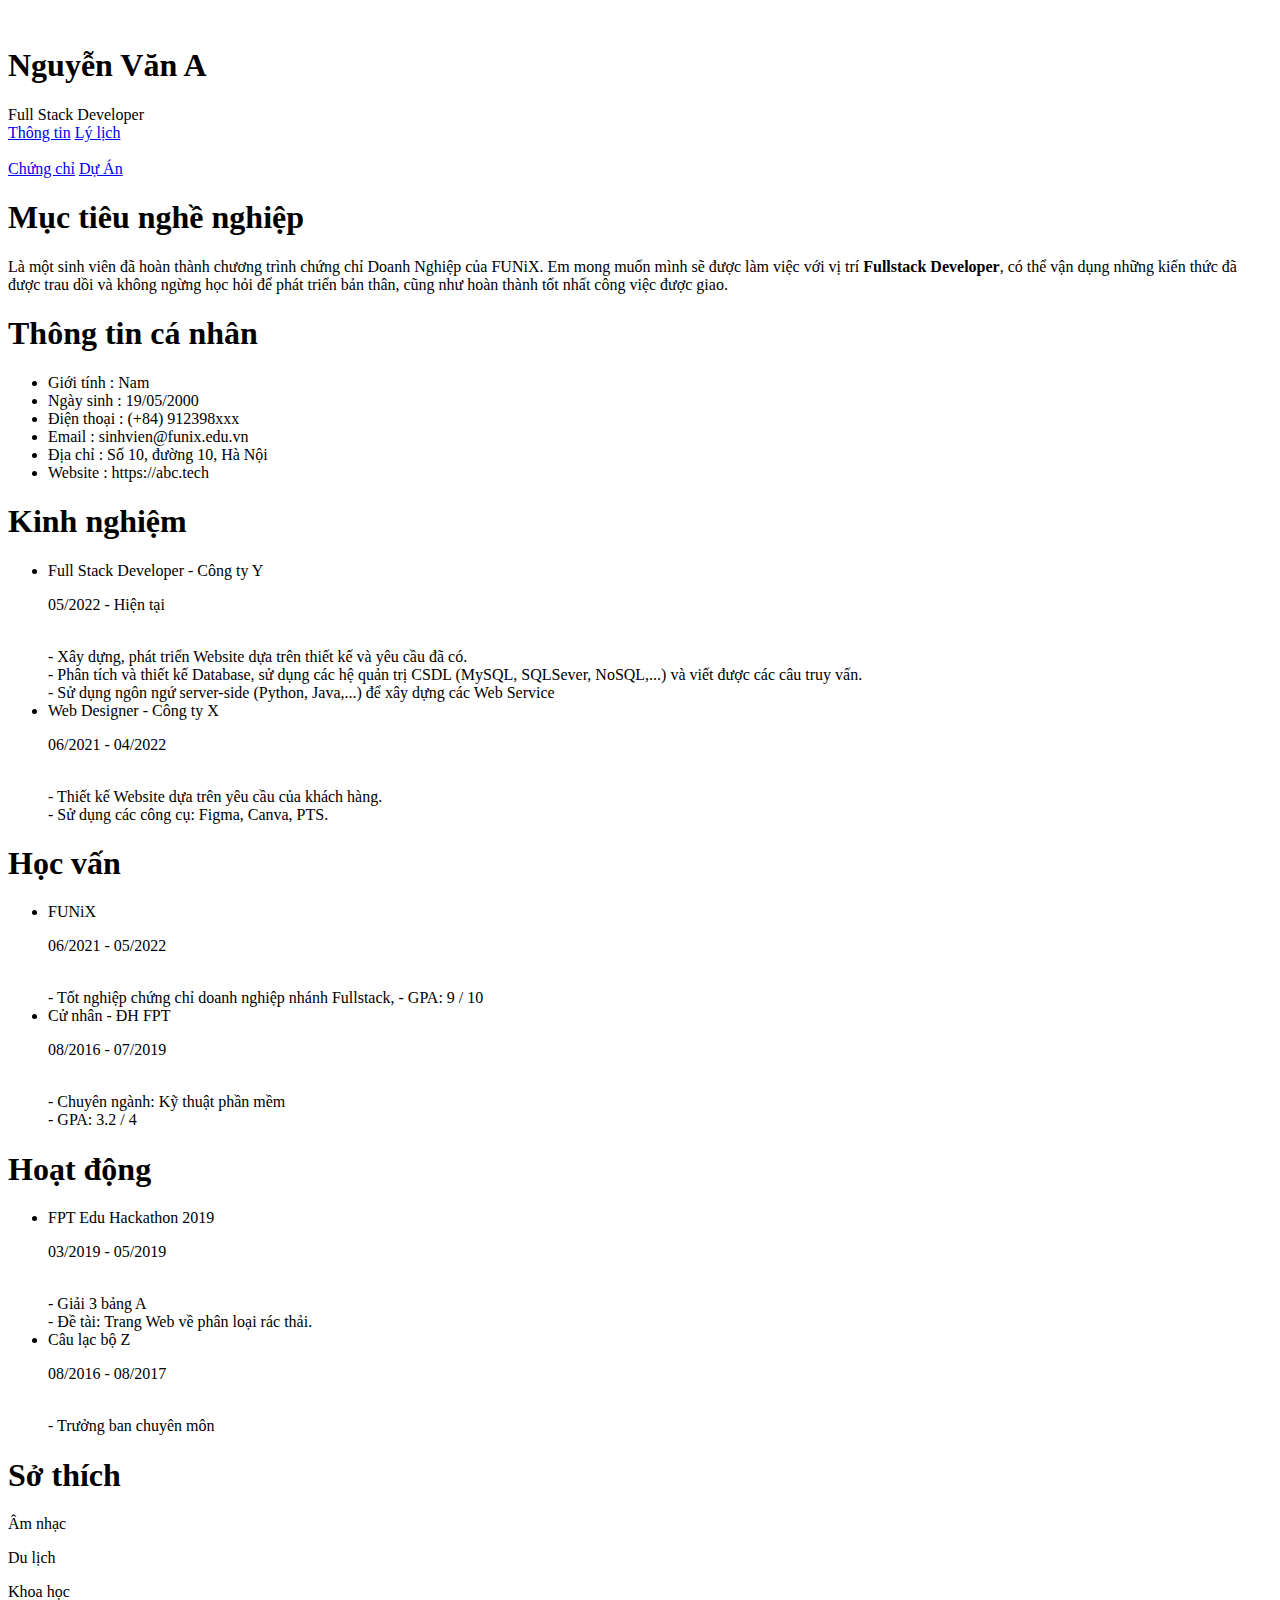
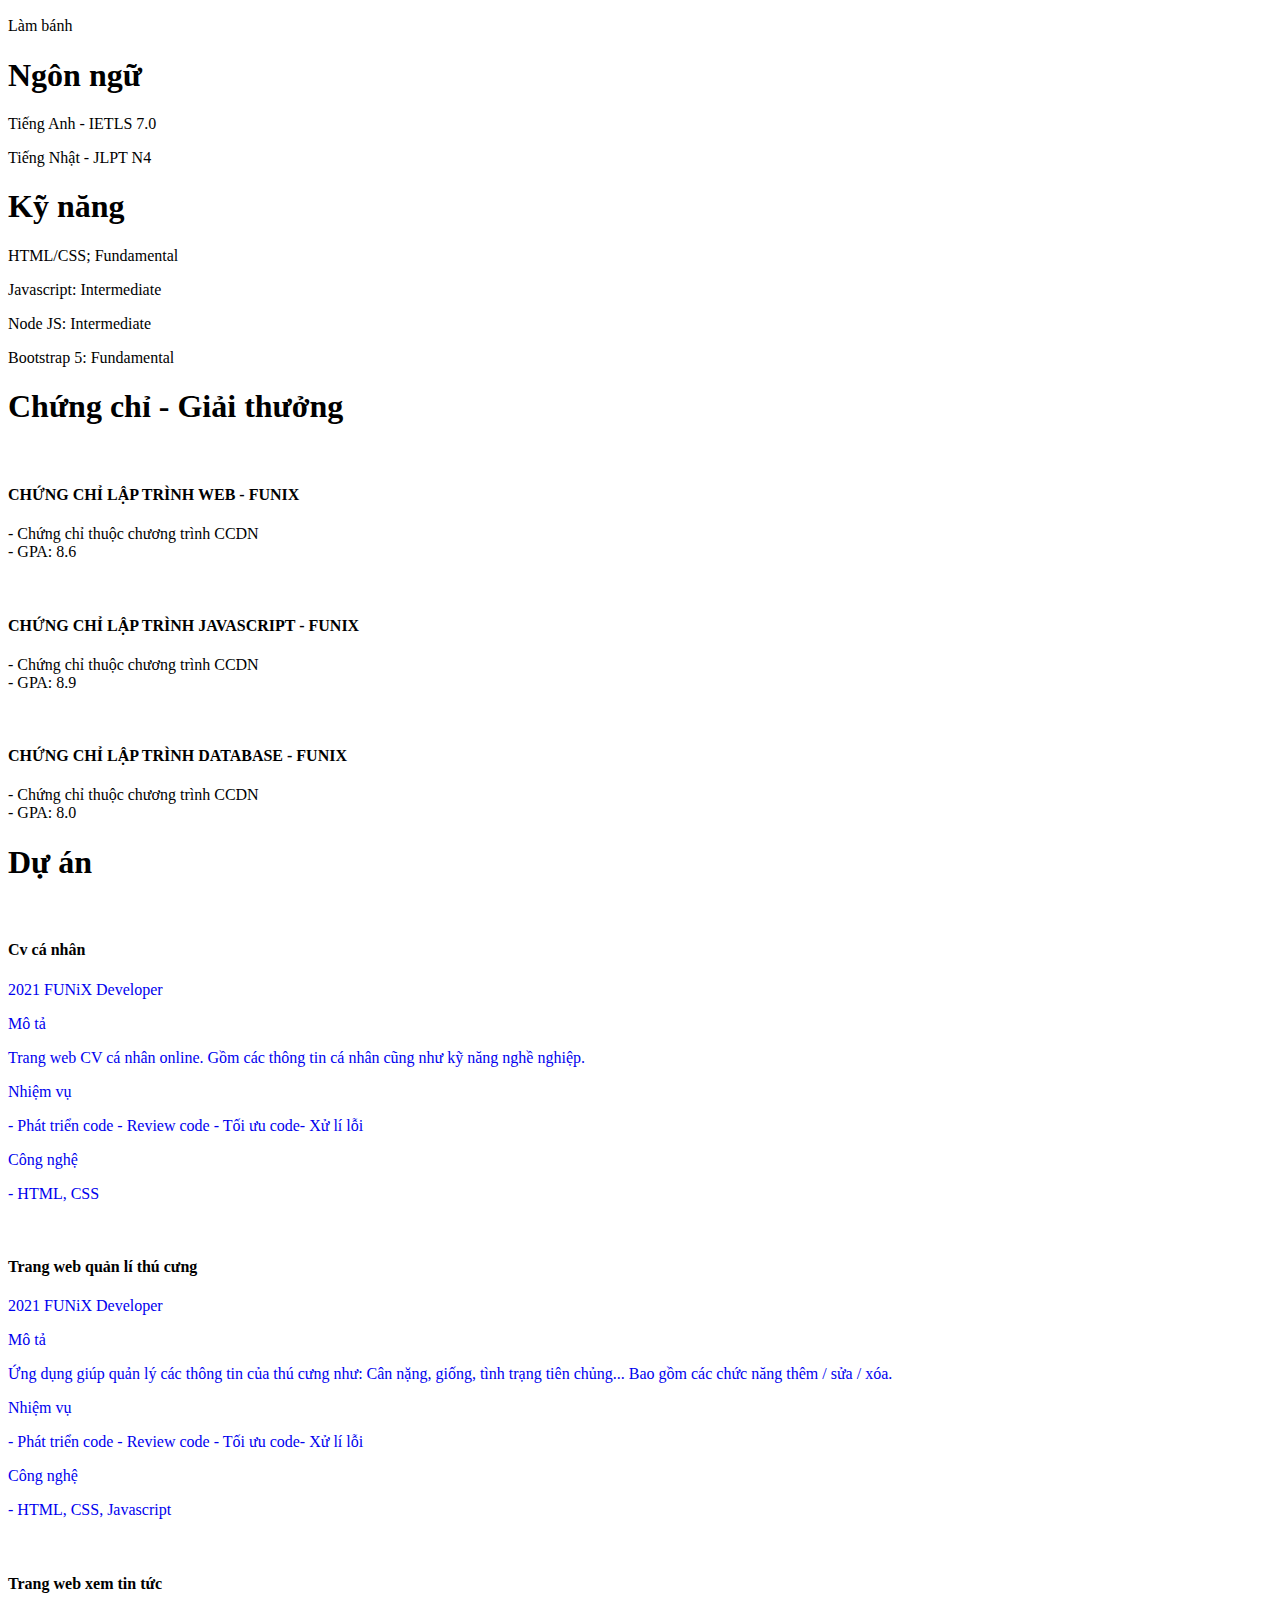
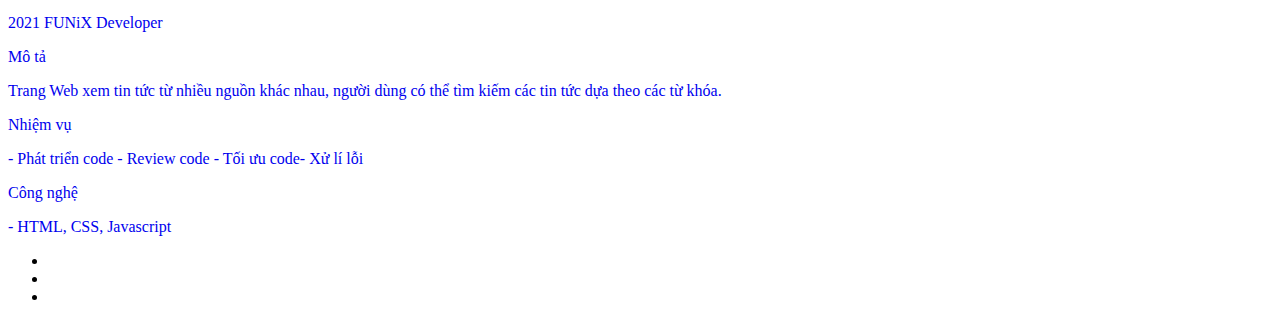
==== index.html @ 3982f80f "update Assignment3" ====
<!DOCTYPE html>
<html lang="en">
  <head>
    <meta charset="UTF-8" />
    <meta http-equiv="X-UA-Compatible" content="IE=edge" />
    <meta name="viewport" content="width=device-width, initial-scale=1.0" />
    <title>Assignment 3</title>
    <link href="https://cdn.jsdelivr.net/npm/bootstrap@5.3.0/dist/css/bootstrap.min.css" rel="stylesheet" integrity="sha384-9ndCyUaIbzAi2FUVXJi0CjmCapSmO7SnpJef0486qhLnuZ2cdeRhO02iuK6FUUVM" crossorigin="anonymous">
    <link rel="preconnect" href="https://fonts.googleapis.com" />
    <link rel="preconnect" href="https://fonts.gstatic.com" crossorigin />
    <link
      href="https://fonts.googleapis.com/css2?family=Open+Sans:wght@400;500;700&display=swap"
      rel="stylesheet"
    />
    <link rel="stylesheet" href="./assets/css/font.css" />
    <link rel="stylesheet" href="./assets/css/desktop.css" />
    <link rel="stylesheet" href="./assets/css/tablet.css" />
    <link rel="stylesheet" href="./assets/css/mobile.css" />
  </head>
  <body><body>
    <!-- BEGIN BANNER -->
    <div id="banner" class="banner">
      <img src="./assets/images/banner.jpg" alt="">
      <div class="banner-text text-center">
        <h1>Nguyễn Văn A</h1>
        <span class="span-text">Full Stack Developer</span>
      </div>
    </div>
    <!-- END BANNER -->

    <!-- BEGIN NAVBAR -->
    <section id="nav-bar" class="nav-bar text-center">
      <nav class="container">
        <div class="bl-cont">
          <a class="border-left unset-sm" href="#"><i class="icon-user"></i>Thông tin</a>
          <a class="border-left unset-sm" href="#"
          ><i class="icon-doc-text-inv"></i>Lý lịch</a
        >
        </div>
        <div class="nav-text">
          <!-- DISPLAY AVT BY BOOTSTRAP -->
          <img class="d-none d-lg-block" src="./assets/images/avatar.jpg" alt="">
        </div>
        <div class="br-cont">
          <a class="border-right unset-sm" href="#"><i class="icon-email"></i>Chứng chỉ</a>
          <a class="border-right unset-sm" href="#"><i class="icon-star-1"></i>Dự Án</a>
        </div>
      </nav>
    </section>
    <!-- END NAVBAR -->

    <!-- BEGIN ABOUT -->
    <section id="about" class="bg-grey about">
      <div class="container">
        <div id="target" style="margin-top: 20px" class="target">
          <h1 class="section-title">Mục tiêu nghề nghiệp</h1>
          <p>
            Là một sinh viên đã hoàn thành chương trình chứng chỉ Doanh Nghiệp
            của FUNiX. Em mong muốn mình sẽ được làm việc với vị trí
            <b>Fullstack Developer</b>, có thể vận dụng những kiến thức đã được
            trau dồi và không ngừng học hỏi để phát triển bản thân, cũng như
            hoàn thành tốt nhất công việc được giao.
          </p>
        </div>

        <div id="personal-info" style="margin-top: 20px" class="personal-info">
          <h1 class="section-title">Thông tin cá nhân</h1>
          <ul class="mt-40 info">
            <li><span>Giới tính</span> : Nam</li>
            <li><span>Ngày sinh</span> : 19/05/2000</li>
            <li><span>Điện thoại</span> : (+84) 912398xxx</li>
            <li><span>Email</span> : sinhvien@funix.edu.vn</li>
            <li><span>Địa chỉ</span> : Số 10, đường 10, Hà Nội</li>
            <li><span>Website</span> : https://abc.tech</li>
          </ul>
          <div class="about-icon">
            <i class="icon-twitter"></i>
            <i class="icon-facebook-1"></i>
            <i class="icon-googleplus"></i>
            <i class="icon-linkedin"></i>
          </div>
        </div>
      </div>
    </section>
    <!-- END ABOUT -->

    <!-- BEGIN JOB INFO -->
    <section id="job-info" class="job-info">
      <div class="container">
        <div style="margin-top: 20px" class="block-info">
          <h1>Kinh nghiệm <i class="icon-briefcase job-info-icon"></i></h1>
          <ul>
            <li><span class="info-title">Full Stack Developer - Công ty Y</span></br>
            <p>05/2022  - <span class="now">Hiện tại</span></p></br>
          - Xây dựng, phát triển Website dựa trên thiết kế và yêu cầu đã có.</br>
          - Phân tích và thiết kế Database, sử dụng các hệ quản trị CSDL (MySQL, SQLSever, NoSQL,...) và viết được các câu truy vấn.</br>
          - Sử dụng ngôn ngứ server-side (Python, Java,...) để xây dựng các Web Service </li>
            <li class="second-li1"><span class="info-title">Web Designer - Công ty X</span></br>
              <p> 06/2021 - 04/2022 </p> </br>
            - Thiết kế Website dựa trên yêu cầu của khách hàng.</br>
            - Sử dụng các công cụ: Figma, Canva, PTS.</li>
          </ul>
        </div>
        <div style="margin-top: 20px" class="block-info">
          <h1>Học vấn<i class="icon-graduation-cap job-info-icon"></i></h1>
          <ul>
            <li><span class="info-title">FUNiX</span></br>
              <p> 06/2021 - 05/2022 </p> </br>
            - Tốt nghiệp chứng chỉ doanh nghiệp nhánh Fullstack,
            - GPA: 9 / 10</li>
            <li class="second-li2"><span class="info-title">Cử nhân - ĐH FPT</span></br>
              <p> 08/2016 - 07/2019 </p> </br>
            - Chuyên ngành: Kỹ thuật phần mềm</br>
            - GPA: 3.2 / 4</li>
          </ul>
        </div>
        <div style="margin-top: 20px" class="block-info">
          <h1>Hoạt động<i class="icon-users job-info-icon"></i></h1>
          <ul>
            <li><span class="info-title">FPT Edu Hackathon 2019</span></br>
              <p> 03/2019 - 05/2019 </p> </br>
            - Giải 3 bảng A</br>
            - Đề tài: Trang Web về phân loại rác thải.</li>
            <li class="second-li3"><span class="info-title">Câu lạc bộ Z</span></br>
              <p> 08/2016 - 08/2017 </p> </br>
            - Trưởng ban chuyên môn</li>
          </ul>
        </div>
        <div style="margin-top: 20px" class="block-info">
          <h1>Sở thích<i class="icon-heart-circled job-info-icon"></i></h1>
          <div class="favorite">
            <div class="favorite-item text-center">
              <i class="icon-music-outline f-icon"></i>
              <p>Âm nhạc</p>
            </div>
            <div class="favorite-item text-center">
              <i class="icon-location-outline f-icon"></i>
              <p>Du lịch</p>
            </div>
            <div class="favorite-item text-center">
              <i class="icon-search-outline f-icon"></i>
              <p>Khoa học</p>
            </div>
            <div class="favorite-item text-center">
              <i class="icon-birthday f-icon"></i>
              <p>Làm bánh</p>
            </div>
            <!-- <div class="icon-cont">
              <i class="icon-music-outline f-icon"></i>
              <i class="icon-location-outline f-icon"></i>
              <i class="icon-search-outline f-icon"></i>
              <i class="icon-birthday f-icon"></i>
            </div>
            <div class="title-cont">
              <p>Âm nhạc</p>
              <p>Du lịch</p>
              <p>Khoa học</p>
              <p>Làm bánh</p>
            </div> -->
          </div>
        </div>
        <div style="margin-top: 20px" class="block-info">
          <h1>Ngôn ngữ<i class="icon-language job-info-icon"></i></h1>
          <div class="level-row">
            <p>Tiếng Anh - IETLS 7.0</p>
            <span class="blue-here"></span><span class="blue-here"></span><span class="grey-here"></span>
          </div>
          <div class="level-row">
            <p>Tiếng Nhật - JLPT N4</p>
            <span class="blue-here"></span><span class="grey-here"></span><span class="grey-here"></span>
          </div>
        </div>
        <div style="margin-top: 20px" class="block-info">
          <h1>Kỹ năng<i class="icon-chart-pie job-info-icon"></i></h1>
          <div class="level-row">
            <p>HTML/CSS; Fundamental</p>
            <span class="blue-here"></span><span class="grey-here"></span><span class="grey-here"></span>
          </div>
          <div class="level-row">
            <p>Javascript: Intermediate</p>
            <span class="blue-here"></span><span class="blue-here"></span><span class="grey-here"></span>
          </div>
          <div class="level-row">
            <p>Node JS: Intermediate</p>
            <span class="blue-here"></span><span class="blue-here"></span><span class="grey-here"></span>
          </div>
          <div class="level-row">
            <p>Bootstrap 5: Fundamental</p>
            <span class="blue-here"></span><span class="grey-here"></span><span class="grey-here"></span>
          </div>

        </div>
      </div>
    </section>
    <!-- END JOB INFO -->

    <!-- BEGIN CERTIFICATE -->
    <section id="certificate" class="certificate bg-grey">
      <div class="container">
        <h1 class="section-title">Chứng chỉ - Giải thưởng</h1>
        <div class="grid-certi">
          <div class="top-certi">
            <div class="certi certi-1">
              <img src="./assets/images/Cert_DBI.png" alt="">
              <div class="text-cont">
                <h4>CHỨNG CHỈ LẬP TRÌNH WEB - FUNIX</h4>
                <p>- Chứng chỉ thuộc chương trình CCDN </br>
                  - GPA: 8.6 
                </p> 
              </div>
            </div>
            <div class="certi certi-2">
              <img src="./assets/images/Cert_PRF.png" alt="">
              <div class="text-cont">
                <h4>CHỨNG CHỈ LẬP TRÌNH JAVASCRIPT - FUNIX</h4>
                <p>- Chứng chỉ thuộc chương trình CCDN </br>
                  - GPA: 8.9
                </p>
              </div>
            </div>
          </div>
          <div class="bottom-certi">
            <div class="certi">
              <img src="./assets/images/Cert_WEB.png" alt="">
              <div class="text-cont">
                <h4>CHỨNG CHỈ LẬP TRÌNH DATABASE - FUNIX</h4>
                <p>- Chứng chỉ thuộc chương trình CCDN </br>
                  - GPA: 8.0
                </p>
              </div>
            </div>
          </div>
      </div>
      </div>
    </section>
    <!-- END CERTIFICATE -->

    <!-- BEGIN PROJECT -->
    <section id="project" class="project">
      <div class="container">
        <h1 class="section-title">Dự án</h1>
        <div class="project-list">
          <a style="text-decoration: none;" href="./digital-cv.html"><div class="project-item">
            <img src="./assets/images/project_1.png" alt="">
             <h4 style="color: #000;">Cv cá nhân</h4> 
            <p class="border-here project-mini-grid ">
              <span class="icon-title year-done">2021</span>
              <span class="icon-title"><i class="icon-project icon-user"></i>FUNiX</span>
              <span class="icon-title lamp-grid"><i class="icon-project icon-lamp"></i>Developer</span>
            </p>
            <div class="grid-here"><p>Mô tả</p>
            <p> Trang web CV cá nhân online. Gồm các thông tin cá nhân cũng như kỹ năng nghề nghiệp.</p>
            </div>
            <div class="grid-here"><p>Nhiệm vụ</p>
            <p>- Phát triển code - Review code - Tối ưu code- Xử lí lỗi</p>
            </div>
            <div class="grid-here"><p>Công nghệ</p>
            <p>- HTML, CSS</p>
            </div>
          </div></a>
          <a style="text-decoration: none;" href="./digital-cv.html"><div class="project-item">
            <img src="./assets/images/project_2.png" alt="">
             <h4 style="color: #000;">Trang web quản lí thú cưng</h4> 
            <p class="border-here project-mini-grid"> 
              <span class="icon-title year-done">2021</span>
              <span class="icon-title"><i class="icon-project icon-user"></i>FUNiX</span>
              <span class="icon-title lamp-grid"><i class="icon-project icon-lamp"></i>Developer</span>
            </p>
            <div class="grid-here"><p>Mô tả</p>
            <p>Ứng dụng giúp quản lý các thông tin của thú cưng như: Cân nặng, giống, tình trạng tiên chủng... Bao gồm các chức năng thêm / sửa / xóa.</p>
            </div>
            <div class="grid-here"><p>Nhiệm vụ</p>
            <p>- Phát triển code - Review code - Tối ưu code- Xử lí lỗi</p>
            </div>
            <div class="grid-here"><p>Công nghệ</p>
            <p>- HTML, CSS, Javascript</p>
            </div>
          </div></a>
          <a style="text-decoration: none;" href="./digital-cv.html"><div class="project-item">
            <img src="./assets/images/project_3.png" alt="">
             <h4 style="color: #000;">Trang web xem tin tức</h4>  
            <p class="border-here project-mini-grid"> 
              <span class="icon-title year-done">2021</span>
              <span class="icon-title"><i class="icon-project icon-user"></i>FUNiX</span>
              <span class="icon-title lamp-grid"><i class="icon-project icon-lamp"></i>Developer</span> 
            </p>
            <div class="grid-here"><p>Mô tả</p>
            <p>Trang Web xem tin tức từ nhiều nguồn khác nhau, người dùng có thể tìm kiếm các tin tức dựa theo các từ khóa.</p>
            </div>
            <div class="grid-here"><p>Nhiệm vụ</p>
            <p>- Phát triển code - Review code - Tối ưu code- Xử lí lỗi</p>
            </div>
            <div class="grid-here"><p>Công nghệ</p>
            <p>- HTML, CSS, Javascript</p>
            </div>
          </div></a>
        </div>
      </div>
    </section>
    <!-- END PROJECT -->

    <!-- BEGIN FOOTER -->
    <section id="footer" class="bg-grey footer">
      <div class="container">
        <ul>
          <li> <a href="#"><i class="footer-icon icon-facebook-circled"></i><span></span></a></li>
          <li> <a href="#"><i class="footer-icon icon-linkedin-circled"></i> <span></span></a></li>
          <li> <a href="#"><i class="footer-icon icon-github-circled"></i> <span></span></a></li>
        </ul>
      </div>
    </section>
    <!-- END FOOTER -->

  </body></body>
</html>
---- assets/css/mobile.css ----
@media (max-width: 576px) {
  section > .container {
    width: 100%;
  }

  /* BANNER */

  .banner {
    max-height: 250px;
    min-height: unset;
  }

  .banner h1 {
    font-size: 24px;
  }

  .banner img {
    height: auto;
    width: 100%;
  }

  /* NAVBAR */

  .nav-bar .container {
    margin-top: 8px;
    flex-direction: column;
    align-items: flex-start;
  }

  .nav-bar a {
    display: block;
    padding-top: unset;
    padding-bottom: unset;
    line-height: 32px;
  }

  .nav-bar .unset-sm,
  .nav-bar .bl-cont,
  .nav-bar .br-cont {
    border: unset;
    margin: unset;
  }

  .nav-bar .unset-sm {
    text-align: left;
  }

  /* ABOUT */

  .bg-grey.about {
    background: linear-gradient(
      to bottom,
      #f7f7f7 0%,
      #f7f7f7 50%,
      #f1f3f5 50%,
      #f1f3f5 100%
    );
  }

  .about .container {
    padding: unset;
  }

  .about .target h1,
  .personal-info h1 {
    font-size: 24px;
  }
  .about .container {
    grid-template-columns: 1fr;
    grid-template-rows: repeat(2, 1fr);
  }

  /* JOB INFO */
  .job-info .container {
    display: block;
    width: 75%;
  }

  .job-info .block-info h1 {
    font-size: 24px;
  }

  .job-info .job-info-icon {
    font-size: 32px;
  }

  /* CERTIFICATE */

  .certificate .grid-certi {
    grid-template-rows: 1fr 0.5fr;
    width: 70%;
    margin: auto;
    row-gap: 0;
  }

  .certificate .top-certi {
    flex-direction: column;
    border: unset;
    padding-bottom: 12px;
    gap: 24px;
  }

  .certificate .text-cont {
    min-width: 100%;
    height: fit-content;
  }
  .certificate .certi-1,
  .certificate .certi-2 {
    border: unset;
    padding: unset;
    /* grid-template-rows: 90px 1fr; */
  }
  .certificate .bottom-certi .certi {
    grid-column: 1 / -1;
    grid-template-rows: 30% 20%;
    border-bottom: unset;
    grid-template-rows: 1fr;
  }

  .certificate .certi {
    padding: 12px 32px;
    border-bottom: 1px solid red;
  }

  .certificate .certi-2 {
    padding-top: 12px;
  }

  /* PROJECT */

  .project .project-list {
    row-gap: 36px;
    grid-template-columns: 1fr;
    grid-template-rows: repeat(3, 1fr);
  }

  .project .project-mini-grid {
    display: flex;
    flex-direction: column;
  }

  .project .project-item .icon-title:nth-child(1) {
    width: 60px;
  }

  /* FOOTER */
  .footer ul {
    flex-wrap: wrap-reverse;
    padding: unset;
  }

  .footer a span {
    display: none;
  }
}
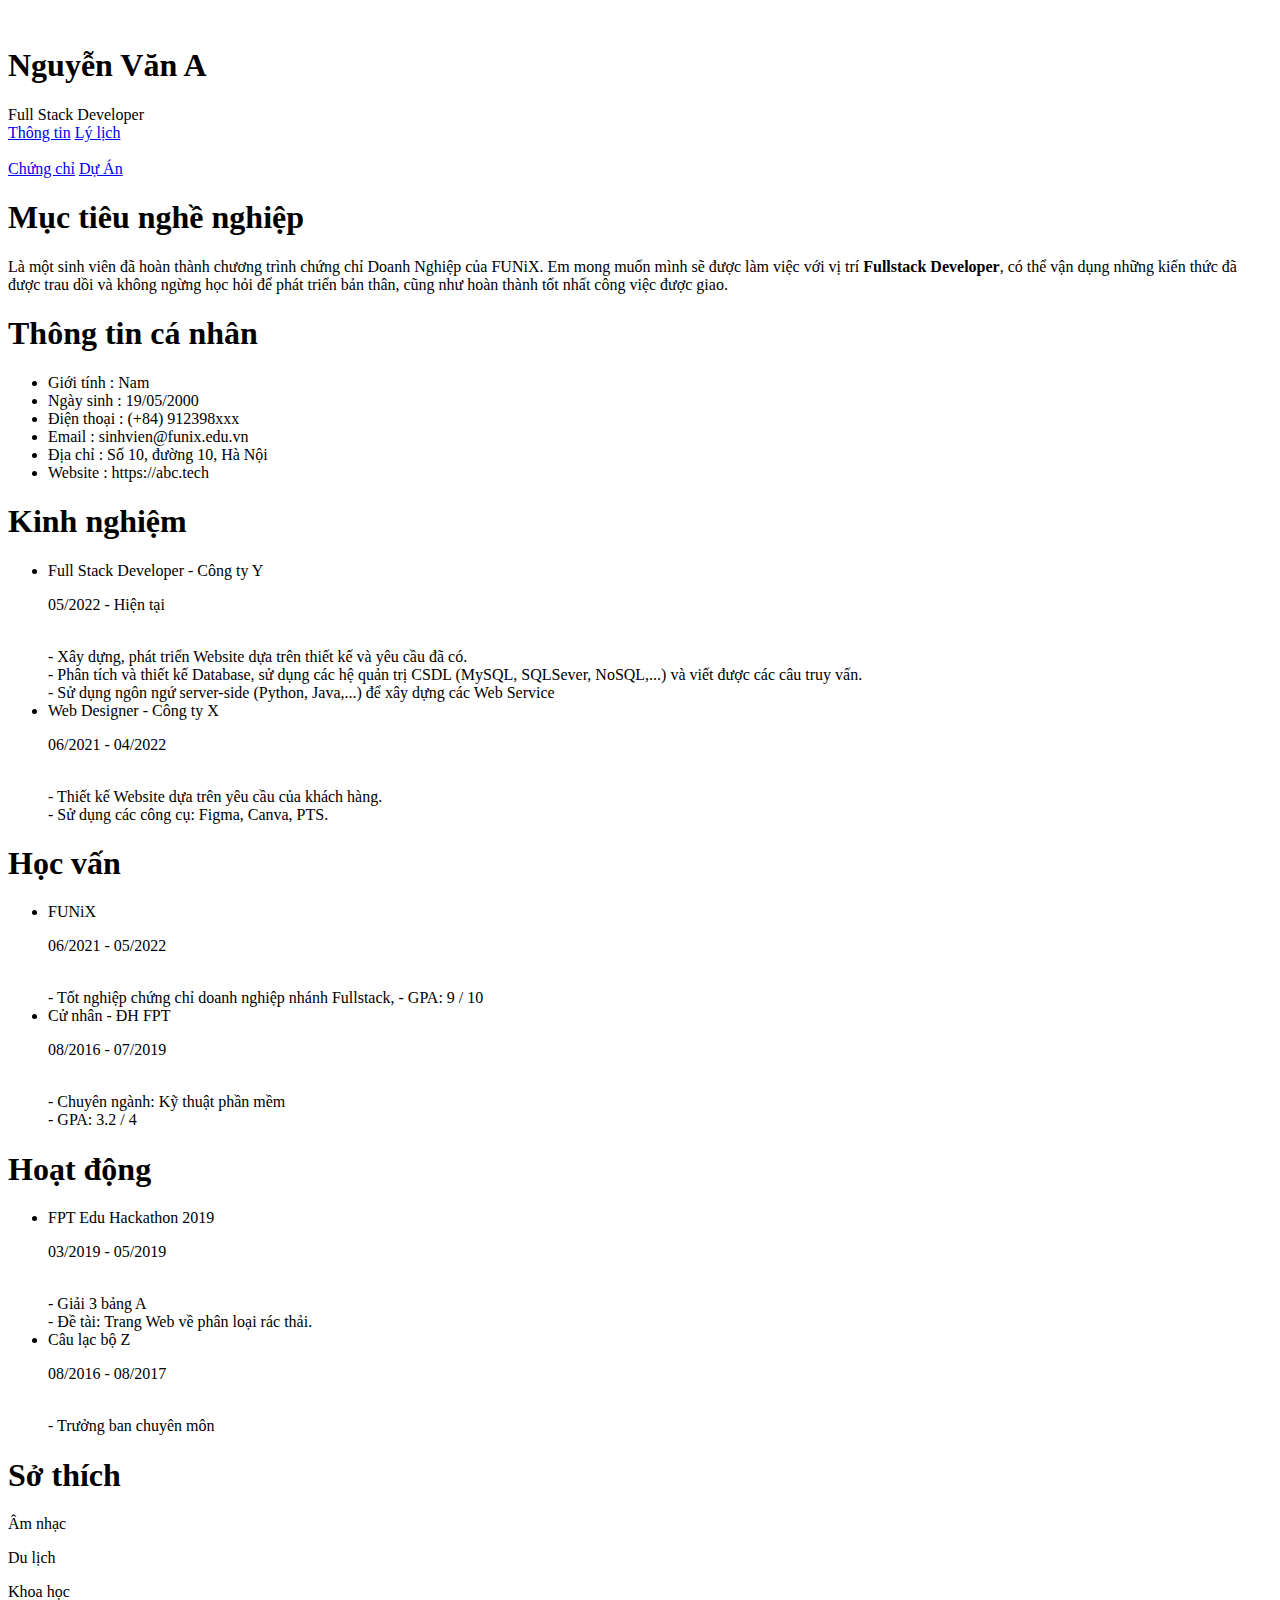
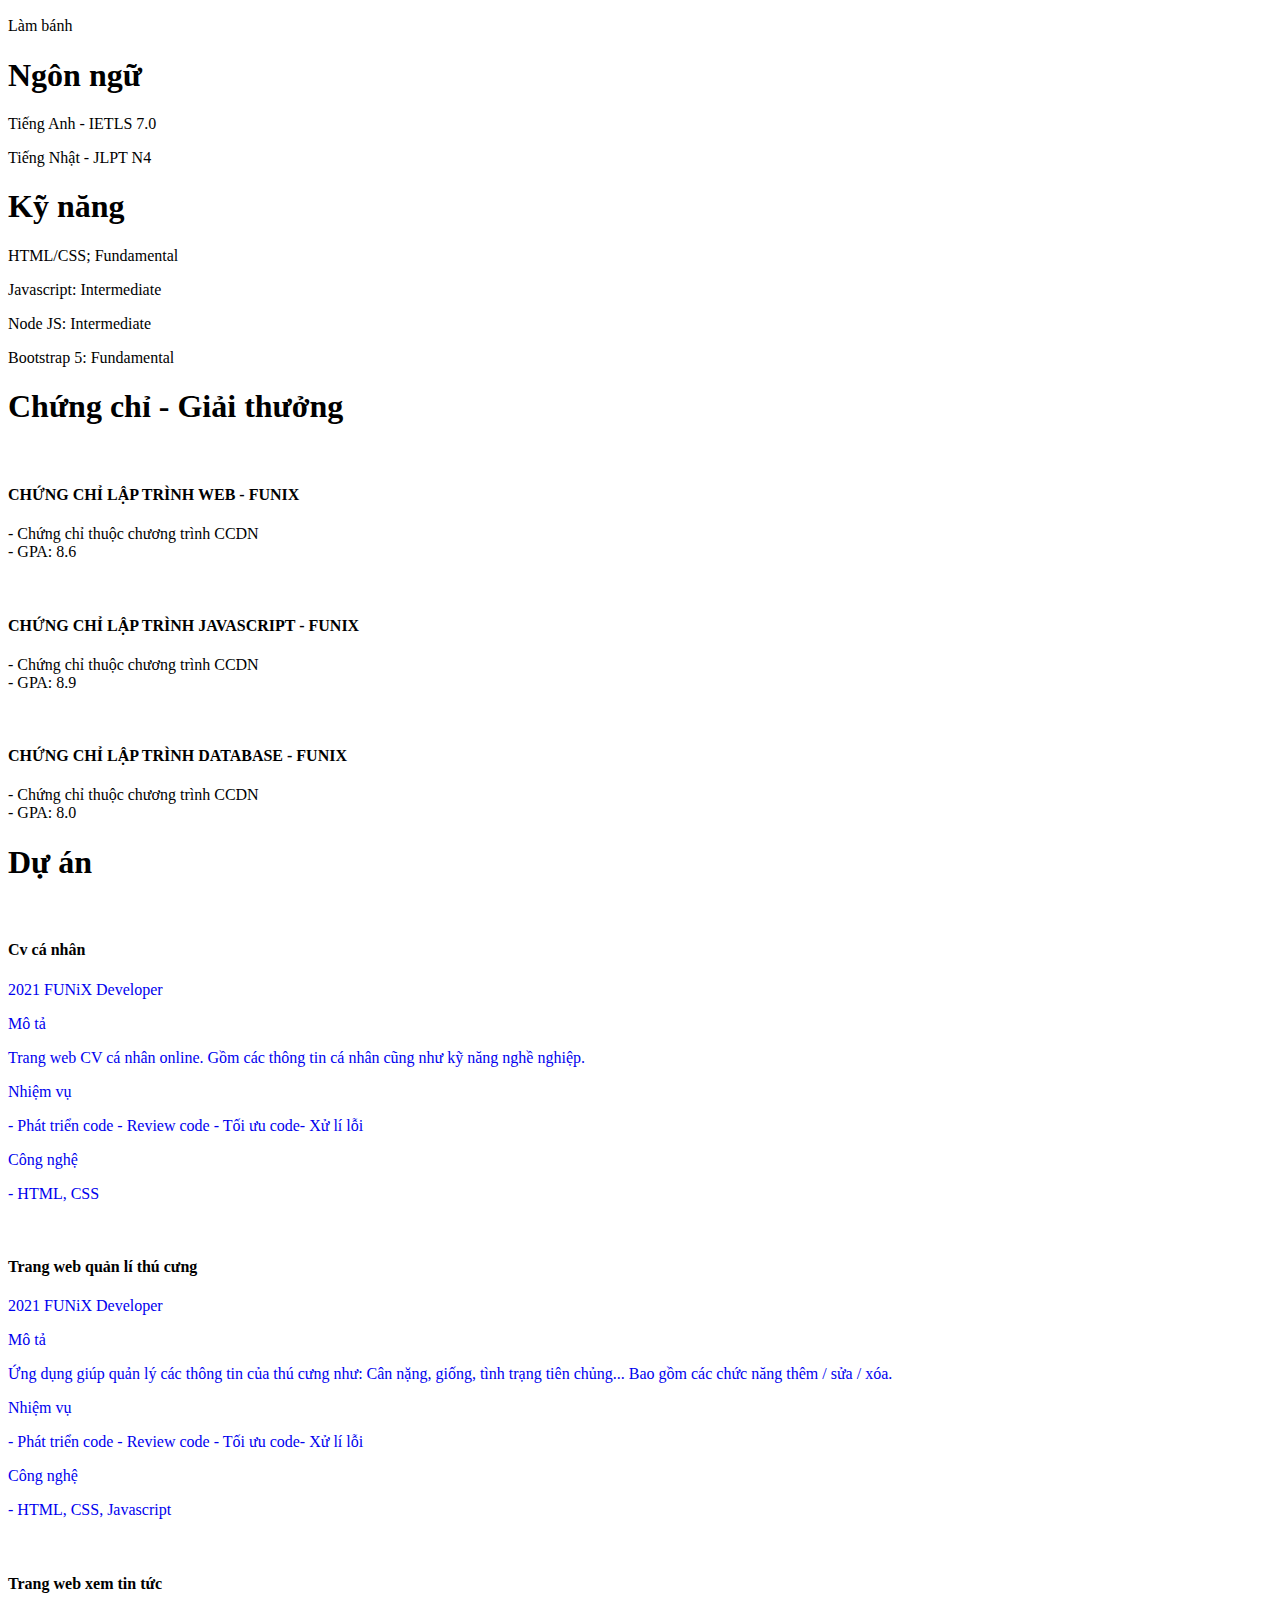
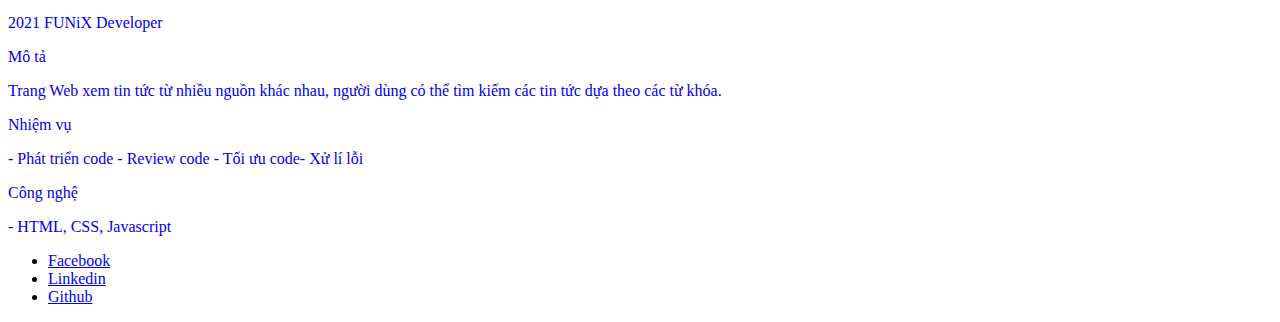
==== commit 39e963d1: "update second" ====
--- a/index.html
+++ b/index.html
@@ -17,7 +17,7 @@
     <link rel="stylesheet" href="./assets/css/tablet.css" />
     <link rel="stylesheet" href="./assets/css/mobile.css" />
   </head>
-  <body><body>
+  <body>
     <!-- BEGIN BANNER -->
     <div id="banner" class="banner">
       <img src="./assets/images/banner.jpg" alt="">
@@ -32,8 +32,8 @@
     <section id="nav-bar" class="nav-bar text-center">
       <nav class="container">
         <div class="bl-cont">
-          <a class="border-left unset-sm" href="#"><i class="icon-user"></i>Thông tin</a>
-          <a class="border-left unset-sm" href="#"
+          <a class="border-left unset-sm" href="#about"><i class="icon-user"></i>Thông tin</a>
+          <a class="border-left unset-sm" href="#job-info"
           ><i class="icon-doc-text-inv"></i>Lý lịch</a
         >
         </div>
@@ -42,8 +42,8 @@
           <img class="d-none d-lg-block" src="./assets/images/avatar.jpg" alt="">
         </div>
         <div class="br-cont">
-          <a class="border-right unset-sm" href="#"><i class="icon-email"></i>Chứng chỉ</a>
-          <a class="border-right unset-sm" href="#"><i class="icon-star-1"></i>Dự Án</a>
+          <a class="border-right unset-sm" href="#certificate"><i class="icon-email"></i>Chứng chỉ</a>
+          <a class="border-right unset-sm" href="#project"><i class="icon-star-1"></i>Dự Án</a>
         </div>
       </nav>
     </section>
@@ -303,13 +303,13 @@
     <section id="footer" class="bg-grey footer">
       <div class="container">
         <ul>
-          <li> <a href="#"><i class="footer-icon icon-facebook-circled"></i><span></span></a></li>
-          <li> <a href="#"><i class="footer-icon icon-linkedin-circled"></i> <span></span></a></li>
-          <li> <a href="#"><i class="footer-icon icon-github-circled"></i> <span></span></a></li>
+          <li> <a href="#"><i class="footer-icon icon-facebook-circled"></i><span>Facebook</span></a></li>
+          <li> <a href="#"><i class="footer-icon icon-linkedin-circled"></i> <span>Linkedin</span></a></li>
+          <li> <a href="#"><i class="footer-icon icon-github-circled"></i> <span>Github</span></a></li>
         </ul>
       </div>
     </section>
     <!-- END FOOTER -->
 
-  </body></body>
+  </body>
 </html>
--- a/assets/css/mobile.css
+++ b/assets/css/mobile.css
@@ -82,6 +82,8 @@
 
   .job-info .job-info-icon {
     font-size: 32px;
+    right: 12px;
+    top: 20px;
   }
 
   /* CERTIFICATE */
